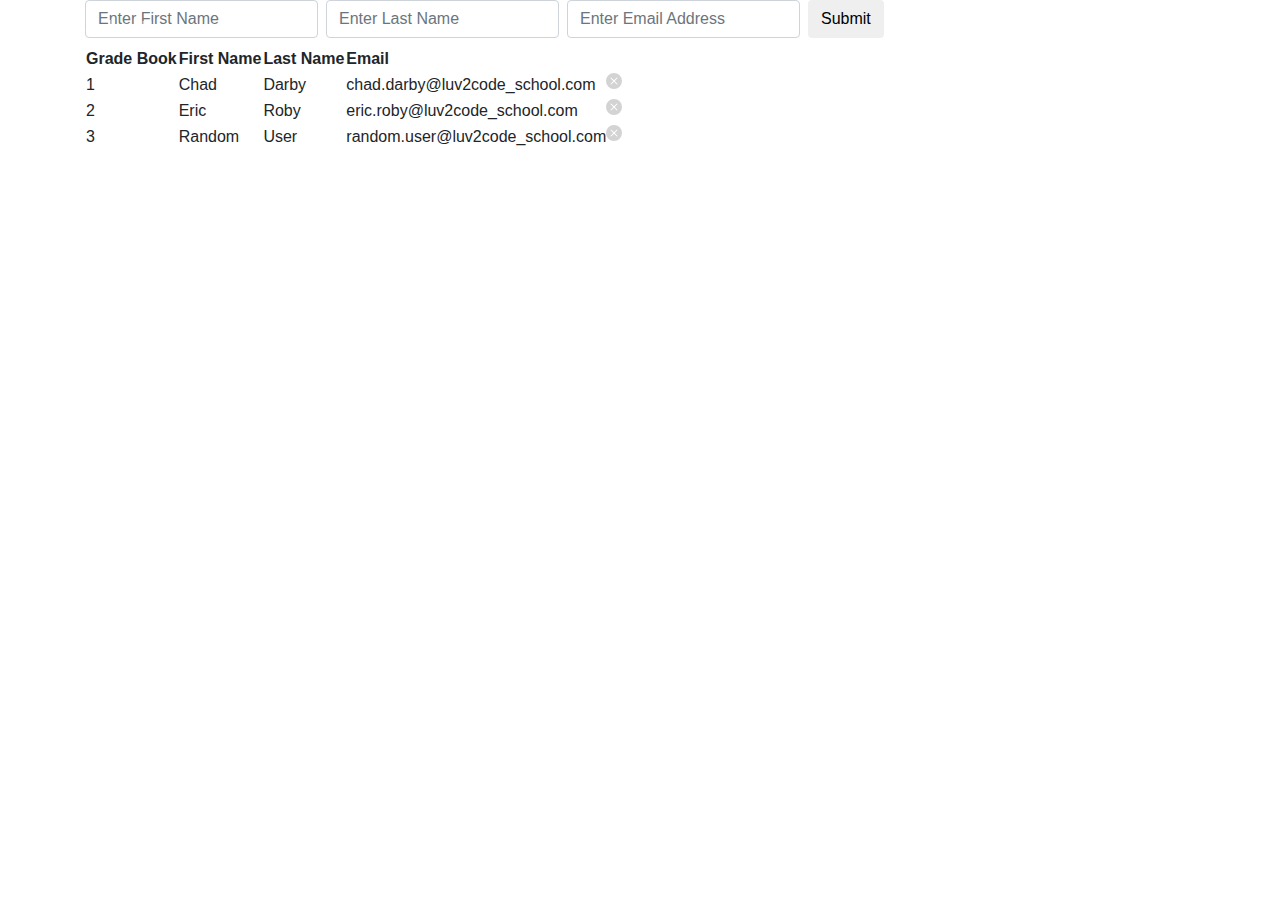
==== GradeBook2/target/classes/templates/index.html @ dab82e68 "Merge pull request #8 from FrancisYockey/main" ====
<!DOCTYPE html>
<html xmlns:th="http://www.thymeleaf.org" lang="en">
	<head>
		<!-- Required meta tags -->
		<meta charset="utf-8">
		<meta name="viewport" content="width=device-width, initial-scale=1, shrink-to-fit=no">
		<meta charset="ISO-8859-1">
		<title>Grade Book App</title>
		<link
			rel="stylesheet"
			href="https://maxcdn.bootstrapcdn.com/bootstrap/4.0.0/css/bootstrap.min.css"
			integrity="sha384-Gn5384xqQ1aoWXA+058RXPxPg6fy4IWvTNh0E263XmFcJlSAwiGgFAW/dAiS6JXm"
			crossorigin="anonymous"
		>
		<link rel="stylesheet" th:href="@{/css/main.css}"/>
	</head>
	<body>
		<nav class="navbar navbar-expand-md navbar-dark main-color fixed-top">
			<a class="navbar-brand" href="/">GradeBook</a>
			<button
				class="navbar-toggler"
				type="button"
				data-toggle="collapse"
				data-target="#navbarNav"
				aria-controls="navbarNav"
				aria-expanded="false"
				aria-label="Toggle navigation"
			>
				<span class="navbar-toggler-icon"></span>
			</button>
			<div class="collapse navbar-collapse" id="navbarNav">
				<ul class="navbar-nav">
					<li class="nav-item">
						<a class="nav-link" href="/">Home </a>
					</li>
				</ul>
			</div>
		</nav>
		<div class="container">
				<!--
				<form
					class="form-inline"
					method="POST"
					th:action="@{/}"
					th:object="${student}"
				>
					<label class="sr-only" for="firstName">Name</label>
					<input
						type="text"
						class="form-control mb-2 mr-sm-2"
						name="firstname"
						placeholder="Enter First Name"
						required
					>
					<label class="sr-only" for="lastName">Name</label>
					<input
						type="text"
						class="form-control mb-2 mr-sm-2"
						name="lastname"
						placeholder="Enter Last Name"
						required
					>
					<label class="sr-only" for="email">Name</label>
					<input
						type="text"
						class="form-control mb-2 mr-sm-2"
						name="emailAddress"
						placeholder="Enter Email Address"
						required
					>
					<button type="submit" class="btn btn-color mb-2">Submit</button>
				</form>
				-->
			<form class="form-inline">
				<label class="sr-only">Name</label>
				<input
					type="text"
					class="form-control mb-2 mr-sm-2"
					name="firstname"
					placeholder="Enter First Name"
					required
				>
				<label class="sr-only">Name</label>
				<input
					type="text"
					class="form-control mb-2 mr-sm-2"
					name="lastname"
					placeholder="Enter Last Name"
					required
				>
				<label class="sr-only">Name</label>
				<input
					type="text"
					class="form-control mb-2 mr-sm-2"
					name="emailAddress"
					placeholder="Enter Email Address"
					required
				>
				<button class="btn btn-color mb-2">Submit</button>
			</form>
			<table class="students">
				<tr>
					<th>Grade Book</th>
					<th>First Name</th>
					<th>Last Name</th>
					<th>Email</th>
				</tr>
				<!--
				<tr th:each="student, iterator : ${students}">
					<td
						th:text="${iterator.index + 1}"
						th:onclick="|studentInfo('${student.id}');|"
					></td>
					<td
						th:text="${student.firstname}"
						th:onclick="|studentInfo('${student.id}');|"
					></td>
					<td
						th:text="${student.lastname}"
						th:onclick="|studentInfo('${student.id}');|"
					></td>
					<td>
						<span
							th:text="${student.emailAddress}"
							th:onclick="|studentInfo('${student.id}');|"
						></span>
						<span>
							<svg
								xmlns="http://www.w3.org/2000/svg"
								width="16"
								height="16"
								fill="currentColor"
								class="bi bi-x-circle-fill float-right pointer"
								style="color: #d3d3d3"
								viewBox="0 0 16 16"
								th:onclick="|deleteStudent('${student.id}');|"
							>
				        <path d="M16 8A8 8 0 1 1 0 8a8 8 0 0 1 16 0zM5.354 4.646a.5.5 0 1 0-.708.708L7.293 8l-2.647 2.646a.5.5 0 0 0 .708.708L8 8.707l2.646 2.647a.5.5 0 0 0 .708-.708L8.707 8l2.647-2.646a.5.5 0 0 0-.708-.708L8 7.293 5.354 4.646z"/>
							</svg>
						</span>
					</td>
				</tr>
				-->
				<tr>
					<td>1</td>
					<td>Chad</td>
					<td>Darby</td>
					<td>
						<span>chad.darby@luv2code_school.com</span>
						<span>
							<svg
								xmlns="http://www.w3.org/2000/svg"
								width="16"
								height="16"
								fill="currentColor"
					      class="bi bi-x-circle-fill float-right pointer"
								style="color: #d3d3d3"
								viewBox="0 0 16 16"
							>
		            <path d="M16 8A8 8 0 1 1 0 8a8 8 0 0 1 16 0zM5.354 4.646a.5.5 0 1 0-.708.708L7.293 8l-2.647 2.646a.5.5 0 0 0 .708.708L8 8.707l2.646 2.647a.5.5 0 0 0 .708-.708L8.707 8l2.647-2.646a.5.5 0 0 0-.708-.708L8 7.293 5.354 4.646z"/>
							</svg>
						</span>
					</td>
				</tr>
				<tr>
					<td>2</td>
					<td>Eric</td>
					<td>Roby</td>
					<td>
						<span>eric.roby@luv2code_school.com</span>
						<span>
						<svg
							xmlns="http://www.w3.org/2000/svg"
							width="16"
							height="16"
							fill="currentColor"
							class="bi bi-x-circle-fill float-right pointer"
							style="color: #d3d3d3"
							viewBox="0 0 16 16"
						>
		        <path d="M16 8A8 8 0 1 1 0 8a8 8 0 0 1 16 0zM5.354 4.646a.5.5 0 1 0-.708.708L7.293 8l-2.647 2.646a.5.5 0 0 0 .708.708L8 8.707l2.646 2.647a.5.5 0 0 0 .708-.708L8.707 8l2.647-2.646a.5.5 0 0 0-.708-.708L8 7.293 5.354 4.646z"/>
					</svg>
				</span>
					</td>
				</tr>
				<tr>
					<td>3</td>
					<td>Random</td>
					<td>User</td>
					<td>
						<span>random.user@luv2code_school.com</span>
						<span>
							<svg
								xmlns="http://www.w3.org/2000/svg"
								width="16"
								height="16"
								fill="currentColor"
					      class="bi bi-x-circle-fill float-right pointer"
								style="color: #d3d3d3"
								viewBox="0 0 16 16"
							>
		            <path d="M16 8A8 8 0 1 1 0 8a8 8 0 0 1 16 0zM5.354 4.646a.5.5 0 1 0-.708.708L7.293 8l-2.647 2.646a.5.5 0 0 0 .708.708L8 8.707l2.646 2.647a.5.5 0 0 0 .708-.708L8.707 8l2.647-2.646a.5.5 0 0 0-.708-.708L8 7.293 5.354 4.646z"/>
							</svg>
						</span>
					</td>
				</tr>
			</table>
		</div>
		<script
			src="https://code.jquery.com/jquery-3.2.1.slim.min.js"
			integrity="sha384-KJ3o2DKtIkvYIK3UENzmM7KCkRr/rE9/Qpg6aAZGJwFDMVNA/GpGFF93hXpG5KkN"
			crossorigin="anonymous"
		></script>
		<script
			src="https://cdnjs.cloudflare.com/ajax/libs/popper.js/1.12.9/umd/popper.min.js"
			integrity="sha384-ApNbgh9B+Y1QKtv3Rn7W3mgPxhU9K/ScQsAP7hUibX39j7fakFPskvXusvfa0b4Q"
			crossorigin="anonymous"
		></script>
		<script
			src="https://maxcdn.bootstrapcdn.com/bootstrap/4.0.0/js/bootstrap.min.js"
			integrity="sha384-JZR6Spejh4U02d8jOt6vLEHfe/JQGiRRSQQxSfFWpi1MquVdAyjUar5+76PVCmYl"
			crossorigin="anonymous"
		></script>
		<script type="text/javascript" th:src="@{/js/main.js}"></script>
	</body>
</html>
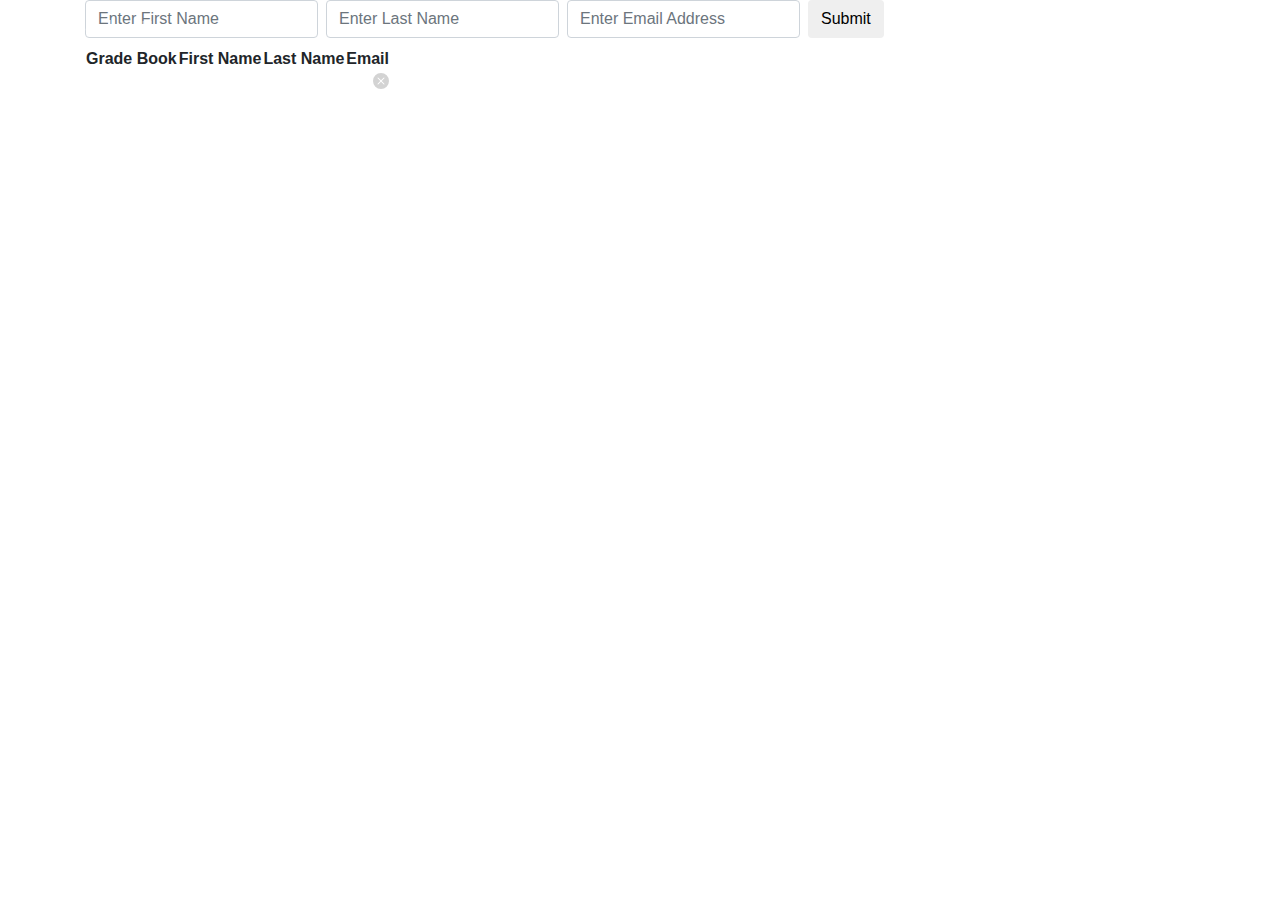
==== commit da0022c8: "3/6/2023 - 14:45" ====
--- a/GradeBook2/target/classes/templates/index.html
+++ b/GradeBook2/target/classes/templates/index.html
@@ -6,6 +6,7 @@
 		<meta name="viewport" content="width=device-width, initial-scale=1, shrink-to-fit=no">
 		<meta charset="ISO-8859-1">
 		<title>Grade Book App</title>
+		<!-- <link rel="icon" href="data:;base64,="> -->
 		<link
 			rel="stylesheet"
 			href="https://maxcdn.bootstrapcdn.com/bootstrap/4.0.0/css/bootstrap.min.css"
@@ -31,72 +32,43 @@
 			<div class="collapse navbar-collapse" id="navbarNav">
 				<ul class="navbar-nav">
 					<li class="nav-item">
-						<a class="nav-link" href="/">Home </a>
+						<a class="nav-link" href="/">Home</a>
 					</li>
 				</ul>
 			</div>
 		</nav>
 		<div class="container">
-				<!--
-				<form
-					class="form-inline"
-					method="POST"
-					th:action="@{/}"
-					th:object="${student}"
-				>
-					<label class="sr-only" for="firstName">Name</label>
-					<input
-						type="text"
-						class="form-control mb-2 mr-sm-2"
-						name="firstname"
-						placeholder="Enter First Name"
-						required
-					>
-					<label class="sr-only" for="lastName">Name</label>
-					<input
-						type="text"
-						class="form-control mb-2 mr-sm-2"
-						name="lastname"
-						placeholder="Enter Last Name"
-						required
-					>
-					<label class="sr-only" for="email">Name</label>
-					<input
-						type="text"
-						class="form-control mb-2 mr-sm-2"
-						name="emailAddress"
-						placeholder="Enter Email Address"
-						required
-					>
-					<button type="submit" class="btn btn-color mb-2">Submit</button>
-				</form>
-				-->
-			<form class="form-inline">
-				<label class="sr-only">Name</label>
+			<form
+				class="form-inline"
+				method="POST"
+				th:action="@{/students}"
+				th:object="${student}"
+			>
+				<label class="sr-only" for="firstName">First Name</label>
 				<input
 					type="text"
 					class="form-control mb-2 mr-sm-2"
-					name="firstname"
+					name="firstName"
 					placeholder="Enter First Name"
 					required
 				>
-				<label class="sr-only">Name</label>
+				<label class="sr-only" for="lastName">Last Name</label>
 				<input
 					type="text"
 					class="form-control mb-2 mr-sm-2"
-					name="lastname"
+					name="lastName"
 					placeholder="Enter Last Name"
 					required
 				>
-				<label class="sr-only">Name</label>
+				<label class="sr-only" for="email">Email</label>
 				<input
-					type="text"
+					type="email"
 					class="form-control mb-2 mr-sm-2"
-					name="emailAddress"
+					name="email"
 					placeholder="Enter Email Address"
 					required
 				>
-				<button class="btn btn-color mb-2">Submit</button>
+				<button type="submit" class="btn btn-color mb-2">Submit</button>
 			</form>
 			<table class="students">
 				<tr>
@@ -105,25 +77,21 @@
 					<th>Last Name</th>
 					<th>Email</th>
 				</tr>
-				<!--
 				<tr th:each="student, iterator : ${students}">
 					<td
 						th:text="${iterator.index + 1}"
-						th:onclick="|studentInfo('${student.id}');|"
+						th:onclick="|getStudentInfo('${student.id}');|"
 					></td>
 					<td
-						th:text="${student.firstname}"
-						th:onclick="|studentInfo('${student.id}');|"
+						th:text="${student.firstName}"
+						th:onclick="|getStudentInfo('${student.id}');|"
 					></td>
 					<td
-						th:text="${student.lastname}"
-						th:onclick="|studentInfo('${student.id}');|"
+						th:text="${student.lastName}"
+						th:onclick="|getStudentInfo('${student.id}');|"
 					></td>
 					<td>
-						<span
-							th:text="${student.emailAddress}"
-							th:onclick="|studentInfo('${student.id}');|"
-						></span>
+						<span th:text="${student.email}"></span>
 						<span>
 							<svg
 								xmlns="http://www.w3.org/2000/svg"
@@ -136,70 +104,6 @@
 								th:onclick="|deleteStudent('${student.id}');|"
 							>
 				        <path d="M16 8A8 8 0 1 1 0 8a8 8 0 0 1 16 0zM5.354 4.646a.5.5 0 1 0-.708.708L7.293 8l-2.647 2.646a.5.5 0 0 0 .708.708L8 8.707l2.646 2.647a.5.5 0 0 0 .708-.708L8.707 8l2.647-2.646a.5.5 0 0 0-.708-.708L8 7.293 5.354 4.646z"/>
-							</svg>
-						</span>
-					</td>
-				</tr>
-				-->
-				<tr>
-					<td>1</td>
-					<td>Chad</td>
-					<td>Darby</td>
-					<td>
-						<span>chad.darby@luv2code_school.com</span>
-						<span>
-							<svg
-								xmlns="http://www.w3.org/2000/svg"
-								width="16"
-								height="16"
-								fill="currentColor"
-					      class="bi bi-x-circle-fill float-right pointer"
-								style="color: #d3d3d3"
-								viewBox="0 0 16 16"
-							>
-		            <path d="M16 8A8 8 0 1 1 0 8a8 8 0 0 1 16 0zM5.354 4.646a.5.5 0 1 0-.708.708L7.293 8l-2.647 2.646a.5.5 0 0 0 .708.708L8 8.707l2.646 2.647a.5.5 0 0 0 .708-.708L8.707 8l2.647-2.646a.5.5 0 0 0-.708-.708L8 7.293 5.354 4.646z"/>
-							</svg>
-						</span>
-					</td>
-				</tr>
-				<tr>
-					<td>2</td>
-					<td>Eric</td>
-					<td>Roby</td>
-					<td>
-						<span>eric.roby@luv2code_school.com</span>
-						<span>
-						<svg
-							xmlns="http://www.w3.org/2000/svg"
-							width="16"
-							height="16"
-							fill="currentColor"
-							class="bi bi-x-circle-fill float-right pointer"
-							style="color: #d3d3d3"
-							viewBox="0 0 16 16"
-						>
-		        <path d="M16 8A8 8 0 1 1 0 8a8 8 0 0 1 16 0zM5.354 4.646a.5.5 0 1 0-.708.708L7.293 8l-2.647 2.646a.5.5 0 0 0 .708.708L8 8.707l2.646 2.647a.5.5 0 0 0 .708-.708L8.707 8l2.647-2.646a.5.5 0 0 0-.708-.708L8 7.293 5.354 4.646z"/>
-					</svg>
-				</span>
-					</td>
-				</tr>
-				<tr>
-					<td>3</td>
-					<td>Random</td>
-					<td>User</td>
-					<td>
-						<span>random.user@luv2code_school.com</span>
-						<span>
-							<svg
-								xmlns="http://www.w3.org/2000/svg"
-								width="16"
-								height="16"
-								fill="currentColor"
-					      class="bi bi-x-circle-fill float-right pointer"
-								style="color: #d3d3d3"
-								viewBox="0 0 16 16"
-							>
-		            <path d="M16 8A8 8 0 1 1 0 8a8 8 0 0 1 16 0zM5.354 4.646a.5.5 0 1 0-.708.708L7.293 8l-2.647 2.646a.5.5 0 0 0 .708.708L8 8.707l2.646 2.647a.5.5 0 0 0 .708-.708L8.707 8l2.647-2.646a.5.5 0 0 0-.708-.708L8 7.293 5.354 4.646z"/>
 							</svg>
 						</span>
 					</td>
